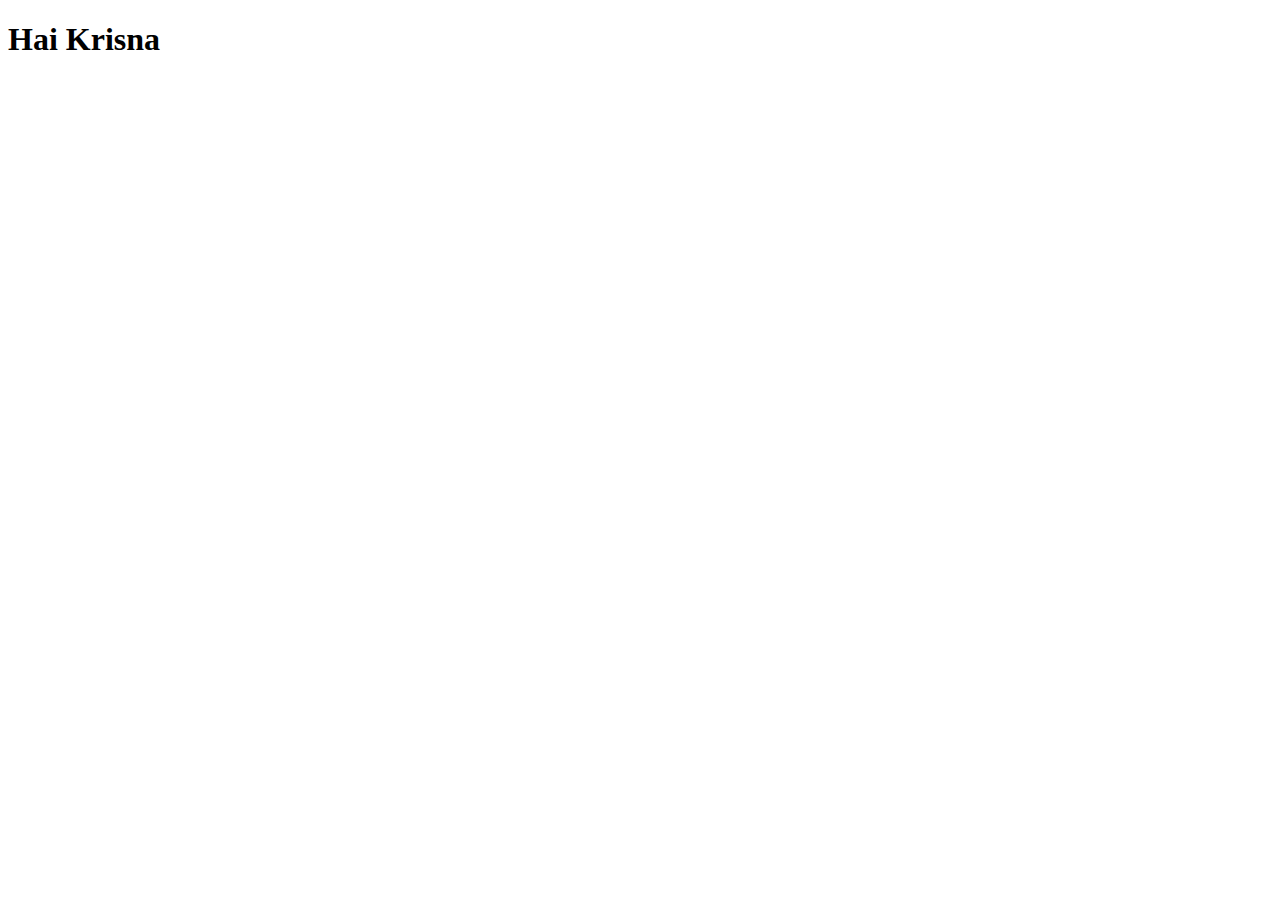
==== index.html @ 91215b73 "initial project" ====
<!DOCTYPE html>
<html lang="en">
    <head>
        <meta charset="UTF-8" />
        <meta http-equiv="X-UA-Compatible" content="IE=edge" />
        <meta name="viewport" content="width=device-width, initial-scale=1.0" />
        <title>Document</title>
    </head>
    <body>
        <h1>Hai Krisna</h1>
    </body>
</html>
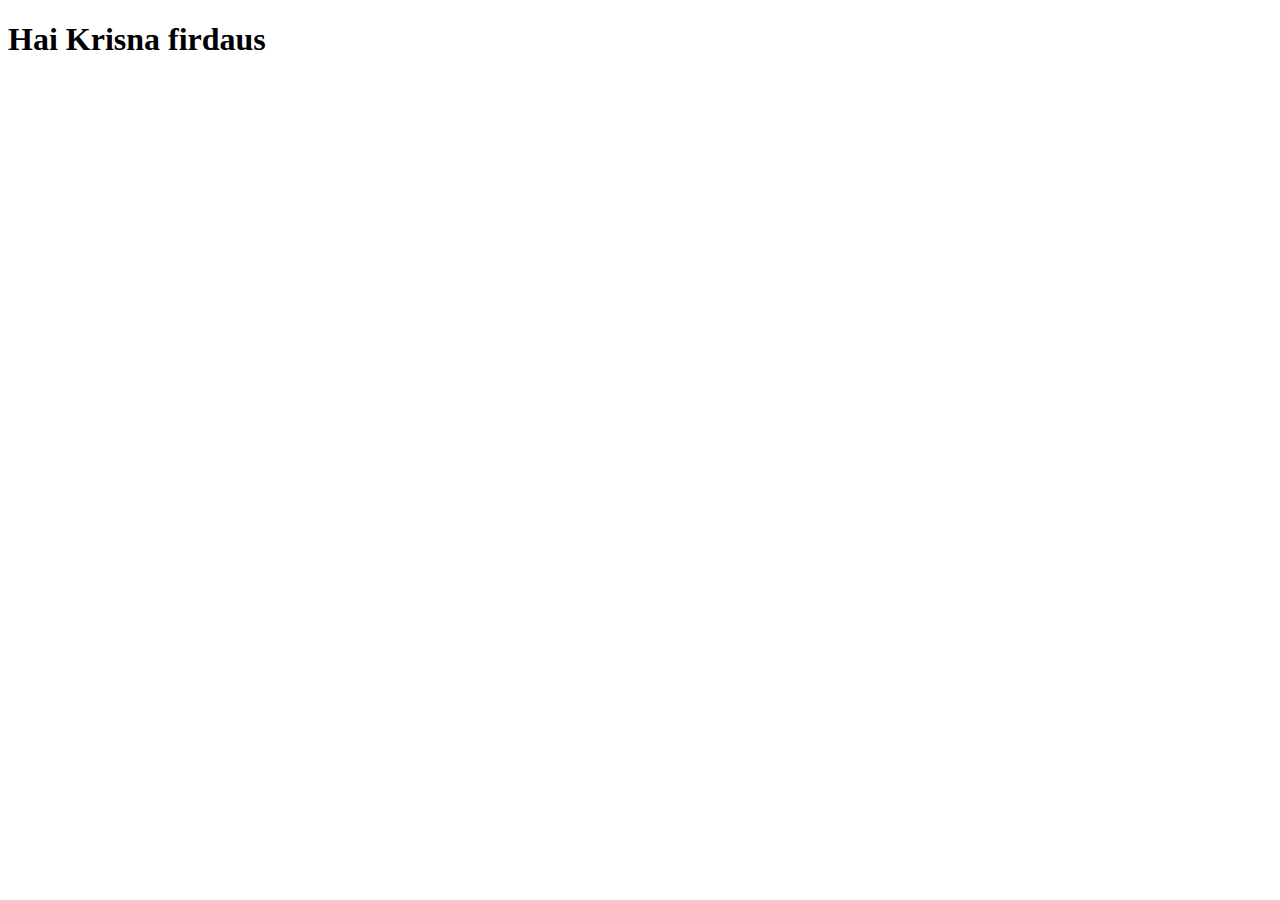
==== commit 3275265b: "initial project" ====
--- a/index.html
+++ b/index.html
@@ -7,6 +7,6 @@
         <title>Document</title>
     </head>
     <body>
-        <h1>Hai Krisna</h1>
+        <h1>Hai Krisna firdaus</h1>
     </body>
 </html>
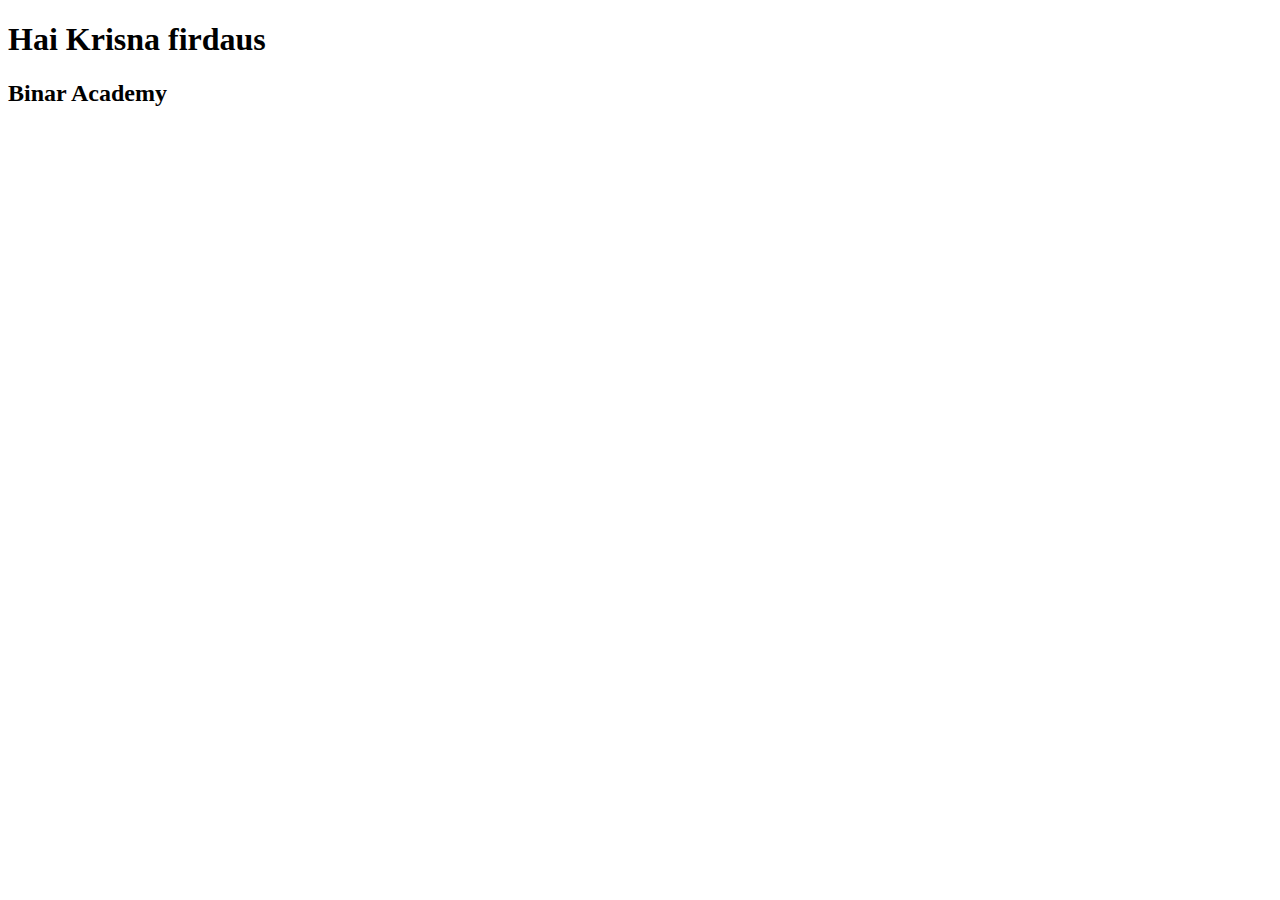
==== commit 9a384852: "adding paragraph" ====
--- a/index.html
+++ b/index.html
@@ -8,5 +8,6 @@
     </head>
     <body>
         <h1>Hai Krisna firdaus</h1>
+        <h2>Binar Academy</h2>
     </body>
 </html>
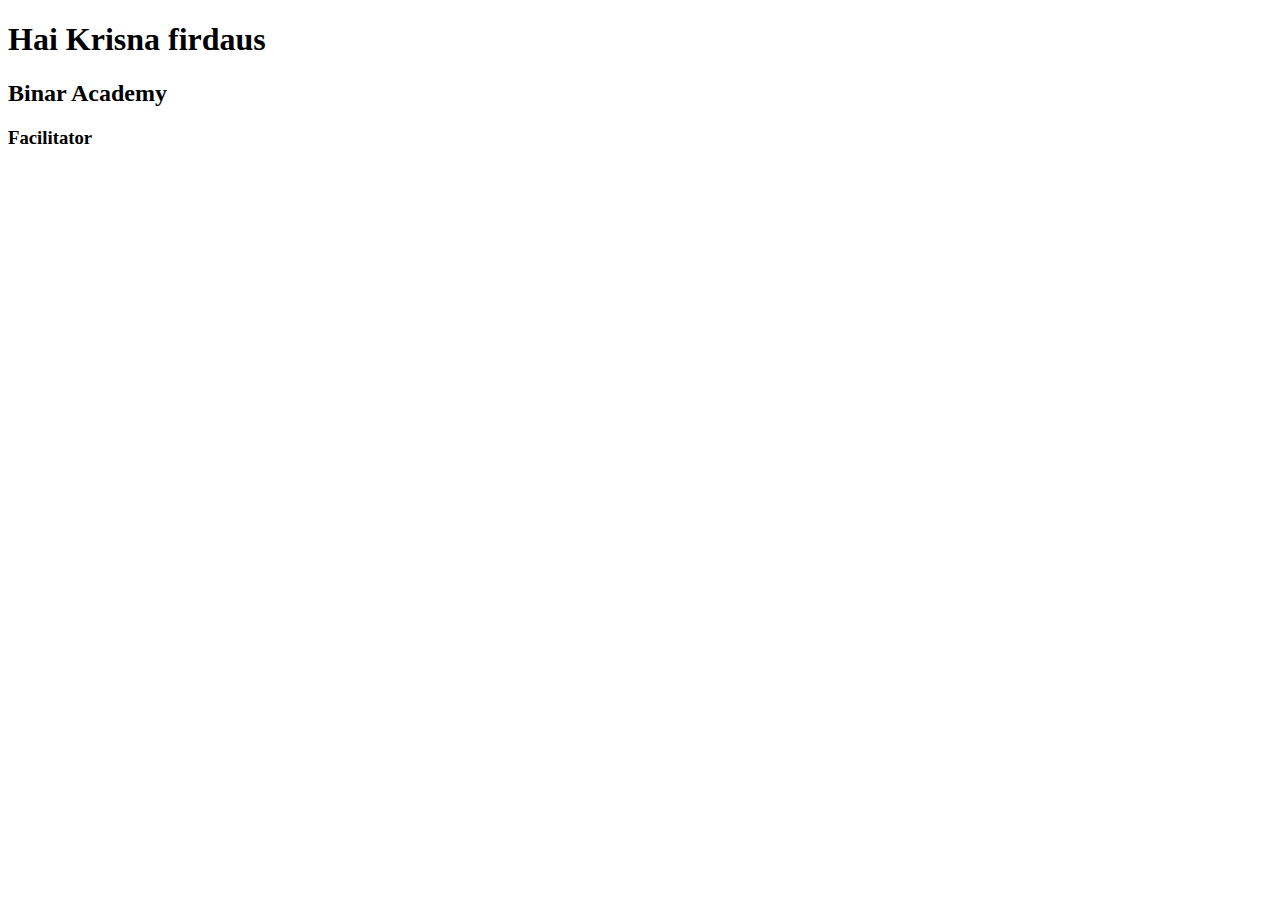
==== commit 6e261b5a: "adding paragraph 2" ====
--- a/index.html
+++ b/index.html
@@ -9,5 +9,6 @@
     <body>
         <h1>Hai Krisna firdaus</h1>
         <h2>Binar Academy</h2>
+        <h3>Facilitator</h3>
     </body>
 </html>
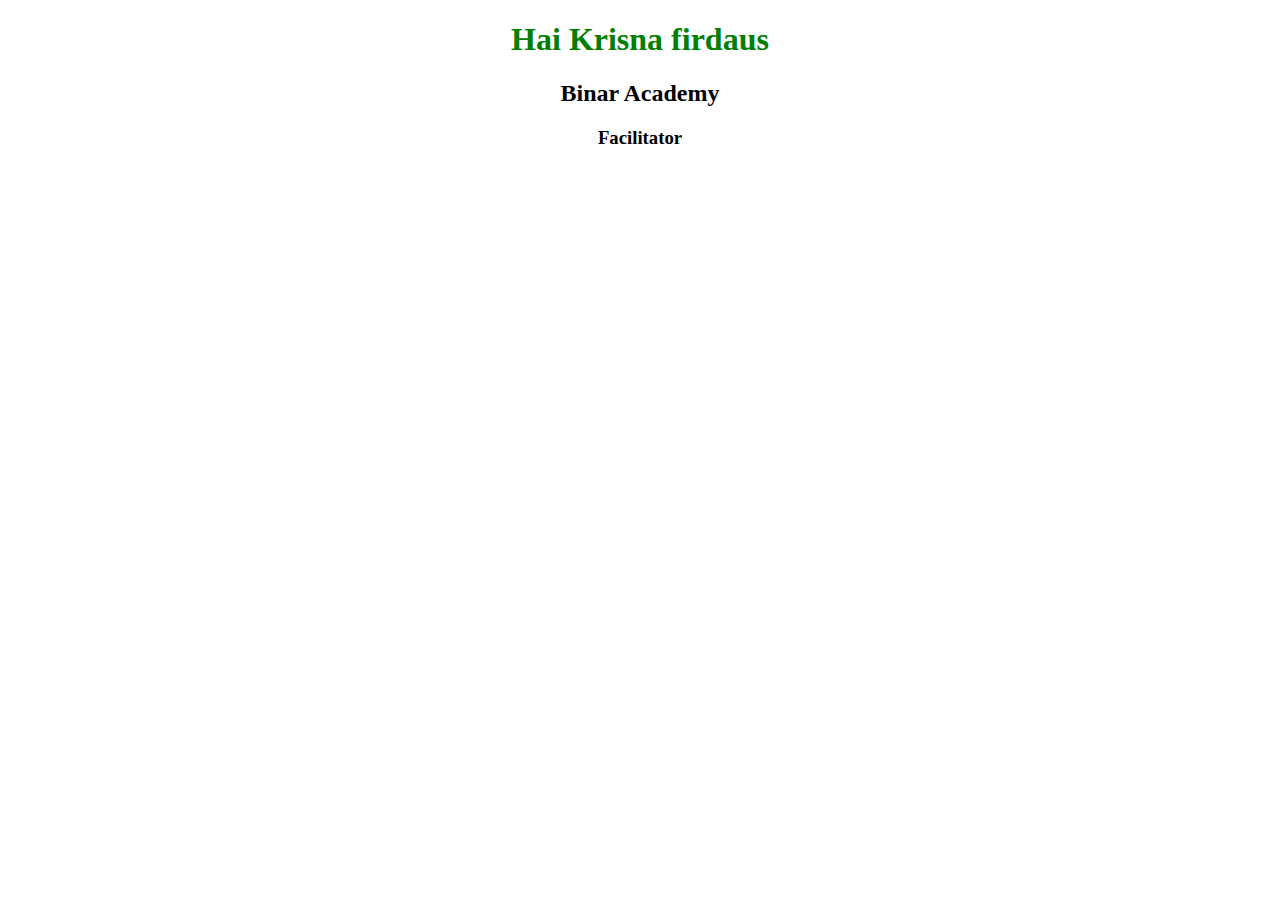
==== commit 677f5587: "adding css" ====
--- a/index.html
+++ b/index.html
@@ -5,6 +5,8 @@
         <meta http-equiv="X-UA-Compatible" content="IE=edge" />
         <meta name="viewport" content="width=device-width, initial-scale=1.0" />
         <title>Document</title>
+
+        <link rel="stylesheet" href="./index.css" />
     </head>
     <body>
         <h1>Hai Krisna firdaus</h1>
--- a/index.css
+++ b/index.css
@@ -0,0 +1,7 @@
+body {
+    text-align: center;
+}
+
+h1 {
+    color: green;
+}
